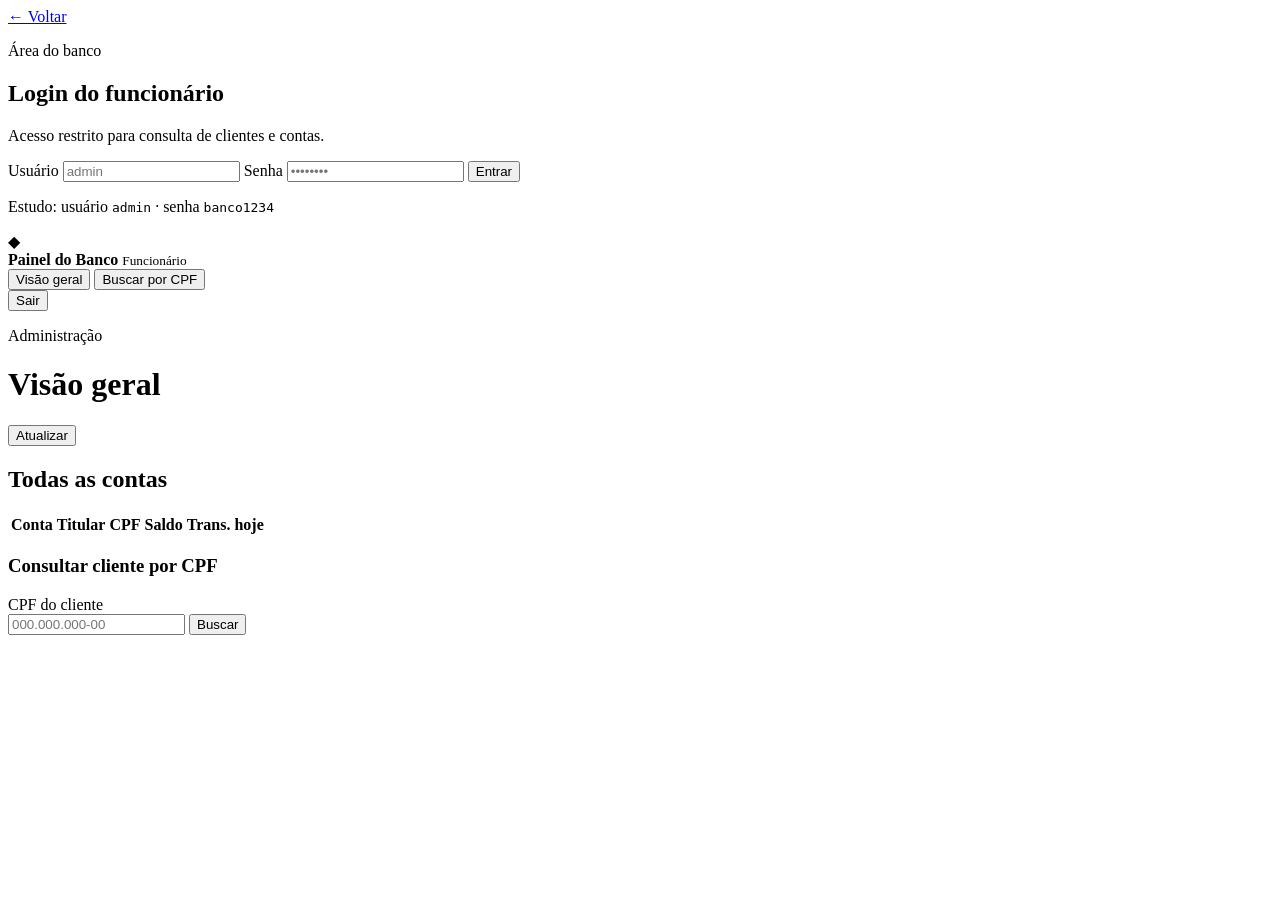
==== frontend/admin.html @ 7a99a399 "feat: implementa arquitetura full-stack e camada de segurança baseada em HMAC - Backend: Migrado par" ====
<!DOCTYPE html>
<html lang="pt-BR">
<head>
  <meta charset="UTF-8" />
  <meta name="viewport" content="width=device-width, initial-scale=1.0" />
  <title>Área do Banco — Sistema Bancário</title>
  <link rel="preconnect" href="https://fonts.googleapis.com" />
  <link rel="preconnect" href="https://fonts.gstatic.com" crossorigin />
  <link href="https://fonts.googleapis.com/css2?family=Instrument+Serif:ital@0;1&family=Sora:wght@300;400;500;600;700&display=swap" rel="stylesheet" />
  <link rel="stylesheet" href="/static/styles.css" />
</head>
<body class="app-body app-body--admin">
  <div class="grain" aria-hidden="true"></div>

  <section class="screen active auth-screen" id="screen-admin-login">
    <div class="auth-card">
      <a href="/" class="back-link">← Voltar</a>
      <p class="eyebrow">Área do banco</p>
      <h1>Login do funcionário</h1>
      <p class="auth-hint">Acesso restrito para consulta de clientes e contas.</p>
      <form id="form-admin-login">
        <label>Usuário</label>
        <input name="usuario" required autocomplete="username" placeholder="admin" />
        <label>Senha</label>
        <input name="senha" type="password" required autocomplete="current-password" placeholder="••••••••" />
        <button type="submit" class="btn primary">Entrar</button>
      </form>
      <p class="auth-note">Estudo: usuário <code>admin</code> · senha <code>banco1234</code></p>
    </div>
  </section>

  <div class="screen app-shell" id="screen-admin-app">
    <aside class="sidebar sidebar--admin">
      <div class="brand">
        <span class="brand-mark brand-mark--admin">◆</span>
        <div>
          <strong>Painel do Banco</strong>
          <small id="admin-user-label">Funcionário</small>
        </div>
      </div>
      <nav class="nav">
        <button class="nav-item active" data-admin-view="resumo">Visão geral</button>
        <button class="nav-item" data-admin-view="busca">Buscar por CPF</button>
      </nav>
      <button type="button" class="btn ghost btn-block" id="btn-admin-sair">Sair</button>
    </aside>

    <main class="main">
      <header class="topbar">
        <div>
          <p class="eyebrow">Administração</p>
          <h1 id="admin-page-title">Visão geral</h1>
        </div>
        <button type="button" class="btn ghost" id="btn-admin-refresh">Atualizar</button>
      </header>

      <section class="admin-view active" id="admin-view-resumo">
        <div class="stats-row" id="admin-stats"></div>
        <h2 class="section-title">Todas as contas</h2>
        <div class="table-wrap card">
          <table>
            <thead>
              <tr>
                <th>Conta</th>
                <th>Titular</th>
                <th>CPF</th>
                <th>Saldo</th>
                <th>Trans. hoje</th>
              </tr>
            </thead>
            <tbody id="tabela-admin-contas"></tbody>
          </table>
        </div>
      </section>

      <section class="admin-view" id="admin-view-busca">
        <form class="card form-card search-card" id="form-busca-cpf">
          <h3>Consultar cliente por CPF</h3>
          <label>CPF do cliente</label>
          <div class="search-row">
            <input name="cpf" id="input-cpf-busca" required placeholder="000.000.000-00" maxlength="14" />
            <button type="submit" class="btn primary">Buscar</button>
          </div>
        </form>
        <div id="resultado-busca" class="hidden"></div>
      </section>
    </main>
  </div>

  <script src="/static/common.js"></script>
  <script src="/static/admin.js"></script>
</body>
</html>
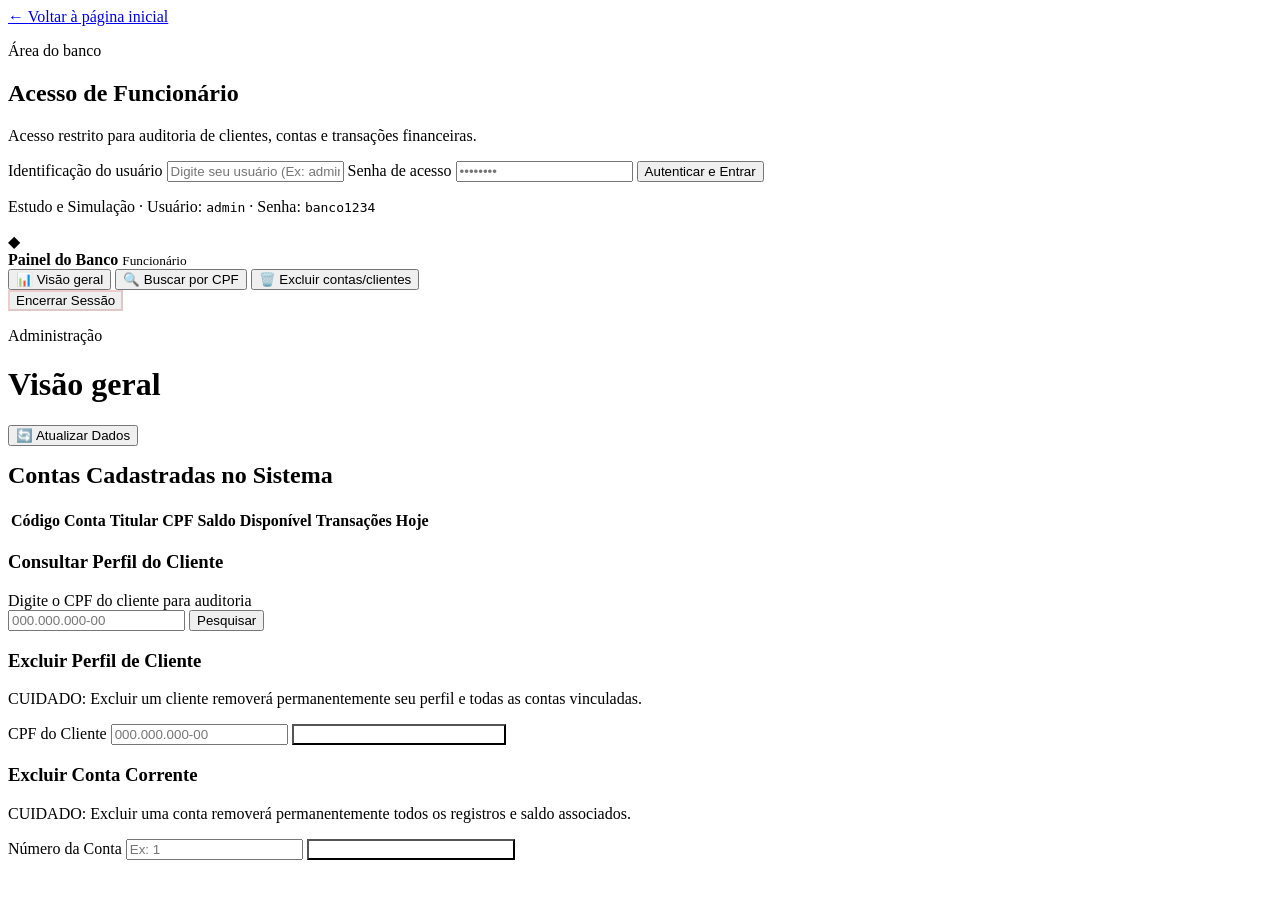
==== commit cc48cf4e: "feat: Redesign completo do frontend e exclusão administrativa" ====
--- a/frontend/admin.html
+++ b/frontend/admin.html
@@ -6,43 +6,60 @@
   <title>Área do Banco — Sistema Bancário</title>
   <link rel="preconnect" href="https://fonts.googleapis.com" />
   <link rel="preconnect" href="https://fonts.gstatic.com" crossorigin />
-  <link href="https://fonts.googleapis.com/css2?family=Instrument+Serif:ital@0;1&family=Sora:wght@300;400;500;600;700&display=swap" rel="stylesheet" />
-  <link rel="stylesheet" href="/static/styles.css" />
+  <link href="https://fonts.googleapis.com/css2?family=Inter:wght@300;400;500;600;700&family=Outfit:wght@300;400;500;600;700;800&display=swap" rel="stylesheet" />
+  <link rel="stylesheet" href="/static/styles.css?v=1.0.2" />
 </head>
 <body class="app-body app-body--admin">
   <div class="grain" aria-hidden="true"></div>
 
-  <section class="screen active auth-screen" id="screen-admin-login">
+  <!-- Tela de Login Administrativo -->
+  <section class="screen active auth-screen" id="screen-admin-login" aria-label="Login administrativo">
     <div class="auth-card">
-      <a href="/" class="back-link">← Voltar</a>
+      <a href="/" class="back-link">← Voltar à página inicial</a>
       <p class="eyebrow">Área do banco</p>
-      <h1>Login do funcionário</h1>
-      <p class="auth-hint">Acesso restrito para consulta de clientes e contas.</p>
+      <h1>Acesso de Funcionário</h1>
+      <p class="auth-hint">Acesso restrito para auditoria de clientes, contas e transações financeiras.</p>
+      
       <form id="form-admin-login">
-        <label>Usuário</label>
-        <input name="usuario" required autocomplete="username" placeholder="admin" />
-        <label>Senha</label>
-        <input name="senha" type="password" required autocomplete="current-password" placeholder="••••••••" />
-        <button type="submit" class="btn primary">Entrar</button>
+        <label for="admin-username">Identificação do usuário</label>
+        <input name="usuario" id="admin-username" required autocomplete="username" placeholder="Digite seu usuário (Ex: admin)" />
+        
+        <label for="admin-password">Senha de acesso</label>
+        <input name="senha" id="admin-password" type="password" required autocomplete="current-password" placeholder="••••••••" />
+        
+        <button type="submit" class="btn primary">Autenticar e Entrar</button>
       </form>
-      <p class="auth-note">Estudo: usuário <code>admin</code> · senha <code>banco1234</code></p>
+      
+      <p class="auth-note">Estudo e Simulação · Usuário: <code>admin</code> · Senha: <code>banco1234</code></p>
     </div>
   </section>
 
+  <!-- App logado (Shell Administrativo) -->
   <div class="screen app-shell" id="screen-admin-app">
-    <aside class="sidebar sidebar--admin">
+    <aside class="sidebar sidebar--admin" aria-label="Menu administrativo">
       <div class="brand">
-        <span class="brand-mark brand-mark--admin">◆</span>
+        <span class="brand-mark brand-mark--admin" aria-hidden="true">◆</span>
         <div>
           <strong>Painel do Banco</strong>
           <small id="admin-user-label">Funcionário</small>
         </div>
       </div>
-      <nav class="nav">
-        <button class="nav-item active" data-admin-view="resumo">Visão geral</button>
-        <button class="nav-item" data-admin-view="busca">Buscar por CPF</button>
+      
+      <nav class="nav" aria-label="Navegação administrativa">
+        <button class="nav-item active" data-admin-view="resumo">
+          <span>📊</span> Visão geral
+        </button>
+        <button class="nav-item" data-admin-view="busca">
+          <span>🔍</span> Buscar por CPF
+        </button>
+        <button class="nav-item" data-admin-view="excluir">
+          <span>🗑️</span> Excluir contas/clientes
+        </button>
       </nav>
-      <button type="button" class="btn ghost btn-block" id="btn-admin-sair">Sair</button>
+      
+      <button type="button" class="btn ghost btn-block" id="btn-admin-sair" style="border-color: rgba(239, 68, 68, 0.2); color: var(--danger); margin-top: auto;">
+        Encerrar Sessão
+      </button>
     </aside>
 
     <main class="main">
@@ -51,43 +68,88 @@
           <p class="eyebrow">Administração</p>
           <h1 id="admin-page-title">Visão geral</h1>
         </div>
-        <button type="button" class="btn ghost" id="btn-admin-refresh">Atualizar</button>
+        <button type="button" class="btn ghost" id="btn-admin-refresh">
+          <span>🔄</span> Atualizar Dados
+        </button>
       </header>
 
-      <section class="admin-view active" id="admin-view-resumo">
-        <div class="stats-row" id="admin-stats"></div>
-        <h2 class="section-title">Todas as contas</h2>
-        <div class="table-wrap card">
+      <!-- View Visão Geral (Resumo do Banco) -->
+      <section class="admin-view active" id="admin-view-resumo" aria-labelledby="admin-page-title">
+        <div class="stats-row" id="admin-stats">
+          <!-- Renderizado dinamicamente via JS -->
+        </div>
+        
+        <h2 class="section-title" style="margin-top: 1rem;">Contas Cadastradas no Sistema</h2>
+        <div class="table-wrap">
           <table>
             <thead>
               <tr>
-                <th>Conta</th>
+                <th>Código Conta</th>
                 <th>Titular</th>
                 <th>CPF</th>
-                <th>Saldo</th>
-                <th>Trans. hoje</th>
+                <th>Saldo Disponível</th>
+                <th>Transações Hoje</th>
               </tr>
             </thead>
-            <tbody id="tabela-admin-contas"></tbody>
+            <tbody id="tabela-admin-contas">
+              <!-- Renderizado dinamicamente via JS -->
+            </tbody>
           </table>
         </div>
       </section>
 
-      <section class="admin-view" id="admin-view-busca">
-        <form class="card form-card search-card" id="form-busca-cpf">
-          <h3>Consultar cliente por CPF</h3>
-          <label>CPF do cliente</label>
-          <div class="search-row">
-            <input name="cpf" id="input-cpf-busca" required placeholder="000.000.000-00" maxlength="14" />
-            <button type="submit" class="btn primary">Buscar</button>
+      <!-- View Busca por CPF -->
+      <section class="admin-view" id="admin-view-busca" aria-label="Consultar Cliente">
+        <div class="card form-card search-card">
+          <h3>Consultar Perfil do Cliente</h3>
+          <form id="form-busca-cpf">
+            <label for="input-cpf-busca">Digite o CPF do cliente para auditoria</label>
+            <div class="search-row">
+              <input name="cpf" id="input-cpf-busca" required placeholder="000.000.000-00" maxlength="14" />
+              <button type="submit" class="btn primary">Pesquisar</button>
+            </div>
+          </form>
+        </div>
+        
+        <div id="resultado-busca" class="hidden">
+          <!-- Renderizado dinamicamente via JS -->
+        </div>
+      </section>
+
+      <!-- View Excluir Contas/Clientes -->
+      <section class="admin-view" id="admin-view-excluir" aria-label="Excluir Contas e Clientes">
+        <div class="panel-grid">
+          <!-- Painel para excluir Cliente -->
+          <div class="card form-card">
+            <h3>Excluir Perfil de Cliente</h3>
+            <p class="auth-hint" style="margin-bottom: 1rem; color: var(--danger);">CUIDADO: Excluir um cliente removerá permanentemente seu perfil e todas as contas vinculadas.</p>
+            <form id="form-excluir-cliente">
+              <label for="excluir-cliente-cpf">CPF do Cliente</label>
+              <input name="cpf" id="excluir-cliente-cpf" required placeholder="000.000.000-00" maxlength="14" />
+              <button type="submit" class="btn primary" style="background: linear-gradient(135deg, var(--danger), var(--danger-dim)); color: #ffffff; box-shadow: 0 4px 20px var(--danger-glow);">
+                Excluir Cliente Permanentemente
+              </button>
+            </form>
           </div>
-        </form>
-        <div id="resultado-busca" class="hidden"></div>
+
+          <!-- Painel para excluir Conta -->
+          <div class="card form-card">
+            <h3>Excluir Conta Corrente</h3>
+            <p class="auth-hint" style="margin-bottom: 1rem; color: var(--danger);">CUIDADO: Excluir uma conta removerá permanentemente todos os registros e saldo associados.</p>
+            <form id="form-excluir-conta">
+              <label for="excluir-conta-numero">Número da Conta</label>
+              <input type="number" name="numero" id="excluir-conta-numero" required placeholder="Ex: 1" />
+              <button type="submit" class="btn primary" style="background: linear-gradient(135deg, var(--danger), var(--danger-dim)); color: #ffffff; box-shadow: 0 4px 20px var(--danger-glow);">
+                Excluir Conta Permanentemente
+              </button>
+            </form>
+          </div>
+        </div>
       </section>
     </main>
   </div>
 
-  <script src="/static/common.js"></script>
-  <script src="/static/admin.js"></script>
+  <script src="/static/common.js?v=1.0.2"></script>
+  <script src="/static/admin.js?v=1.0.2"></script>
 </body>
 </html>
